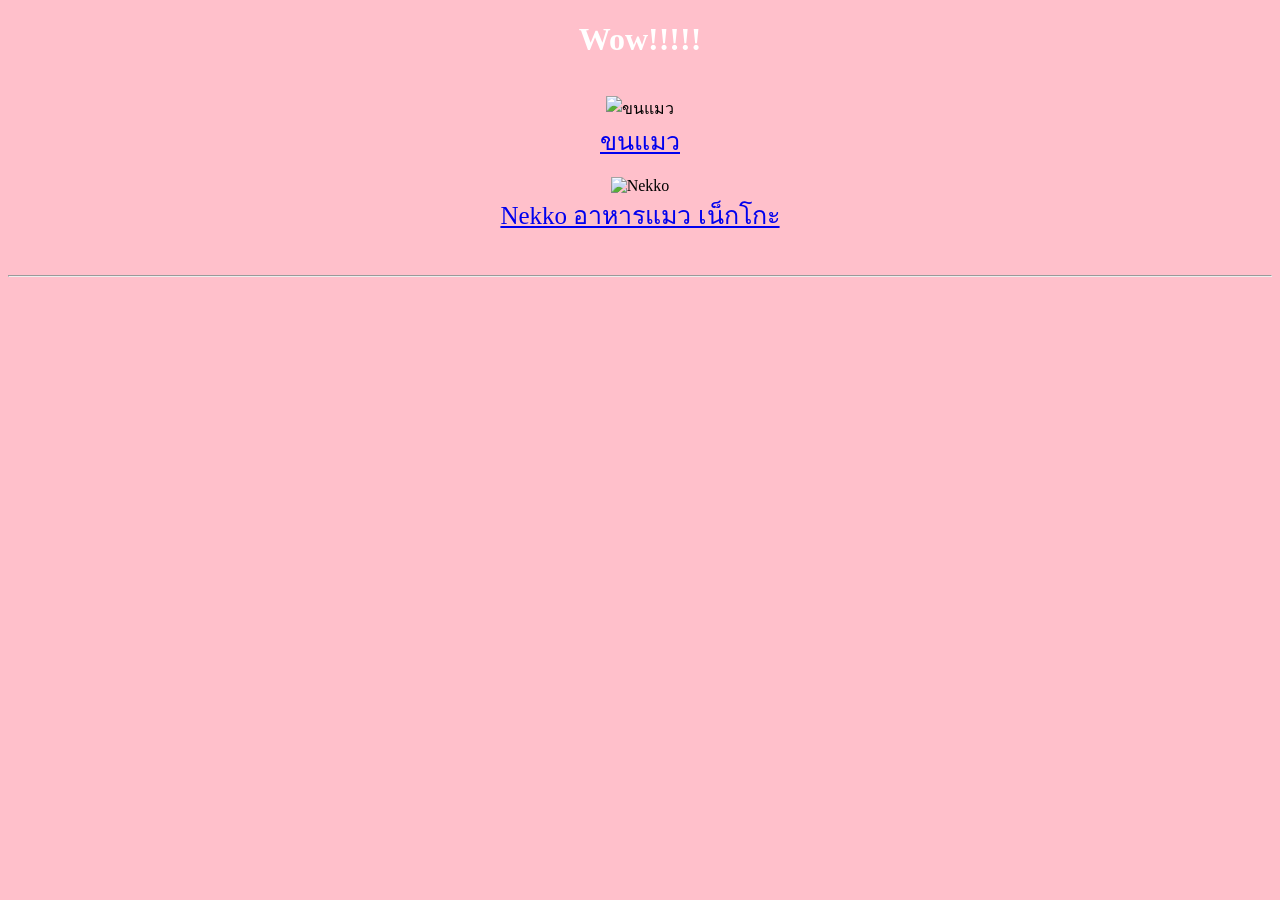
==== discovery_piscine/cell01/ex04/basics.html @ 4c0cb584 "Create basics.html" ====
<!DOCTYPE html>
<html lang="en">
<head>
    <meta charset="UTF-8">
    <meta name="viewport" content="width=device-width, initial-scale=1.0">
    <title>Basics</title>
</head>
<body style="background-color: pink;">

<h1 style="font-size: 40; text-align: center; color: white;">Wow!!!!!</h1>

<style>
    .image {
        display: flex;
        gap: 20px;
        justify-content: center;
    }
</style>

<div class="image">
<figure style="text-align: center;">
    <img src="fur.webp" alt="ขนแมว" width="560" height="560">
    <figcaption><a style="font-size: 25px; font-display: block ;" href="https://shopee.co.th/product/86322262/6080402891?gads_t_sig=VTJGc2RHVmtYMTlxTFVSVVRrdENkVEg0SDd3VWo1MDQyT052d3EvY1B4YTREZXF1RDk4TytpamNpSWErT091dnNENTZnWng0bEsvRnd2Rzl4d1RWMmZiTG1DbmRhTml2a0p0VFdZNDdLVnFiZnBTSWQyUkNvZUdaOTNZdCsxUzA&gad_source=1&gad_campaignid=15762519334&gbraid=0AAAAADPpYO08nv4luikV8MF_kTC58BEHg&gclid=CjwKCAjwmenCBhA4EiwAtVjzmpAuwQ4nk9uaDcpKlP3Z92GpKZ_KLdrAAVVKLfD8sc7WPyN6RTQyEBoCeE4QAvD_BwE">ขนแมว</a></figcaption>

<figure style="text-align: center;">
    <img src="nekko.webp" alt="Nekko" width="560" height="560">
    <figcaption><a style="font-size: 25px; font-display: block ;" href="https://shopee.co.th/(%E0%B8%A2%E0%B8%81%E0%B9%82%E0%B8%AB%E0%B8%A512-%E0%B8%8B%E0%B8%AD%E0%B8%87)-Nekko-%E0%B8%AD%E0%B8%B2%E0%B8%AB%E0%B8%B2%E0%B8%A3%E0%B9%81%E0%B8%A1%E0%B8%A7-%E0%B9%80%E0%B8%99%E0%B9%87%E0%B8%81%E0%B9%82%E0%B8%81%E0%B8%B0-%E0%B9%81%E0%B8%9A%E0%B8%9A%E0%B9%80%E0%B8%9B%E0%B8%B5%E0%B8%A2%E0%B8%81-70g.-%E0%B8%AA%E0%B8%B9%E0%B8%95%E0%B8%A3-%E0%B8%A5%E0%B8%B9%E0%B8%81%E0%B9%81%E0%B8%A1%E0%B8%A7-%E0%B9%80%E0%B8%88%E0%B8%A5%E0%B8%A5%E0%B8%B5%E0%B9%88-%E0%B9%80%E0%B8%81%E0%B8%A3%E0%B8%A7%E0%B8%B5%E0%B9%88-7--i.722376275.27621241233?sp_atk=46bcf583-1f35-417f-9747-0e5479c16867&xptdk=46bcf583-1f35-417f-9747-0e5479c16867">Nekko อาหารแมว เน็กโกะ </a></figcaption>
</figure>
</div>

<hr style="color: black; size: 5px;">
<p></p>

</body>
</html>
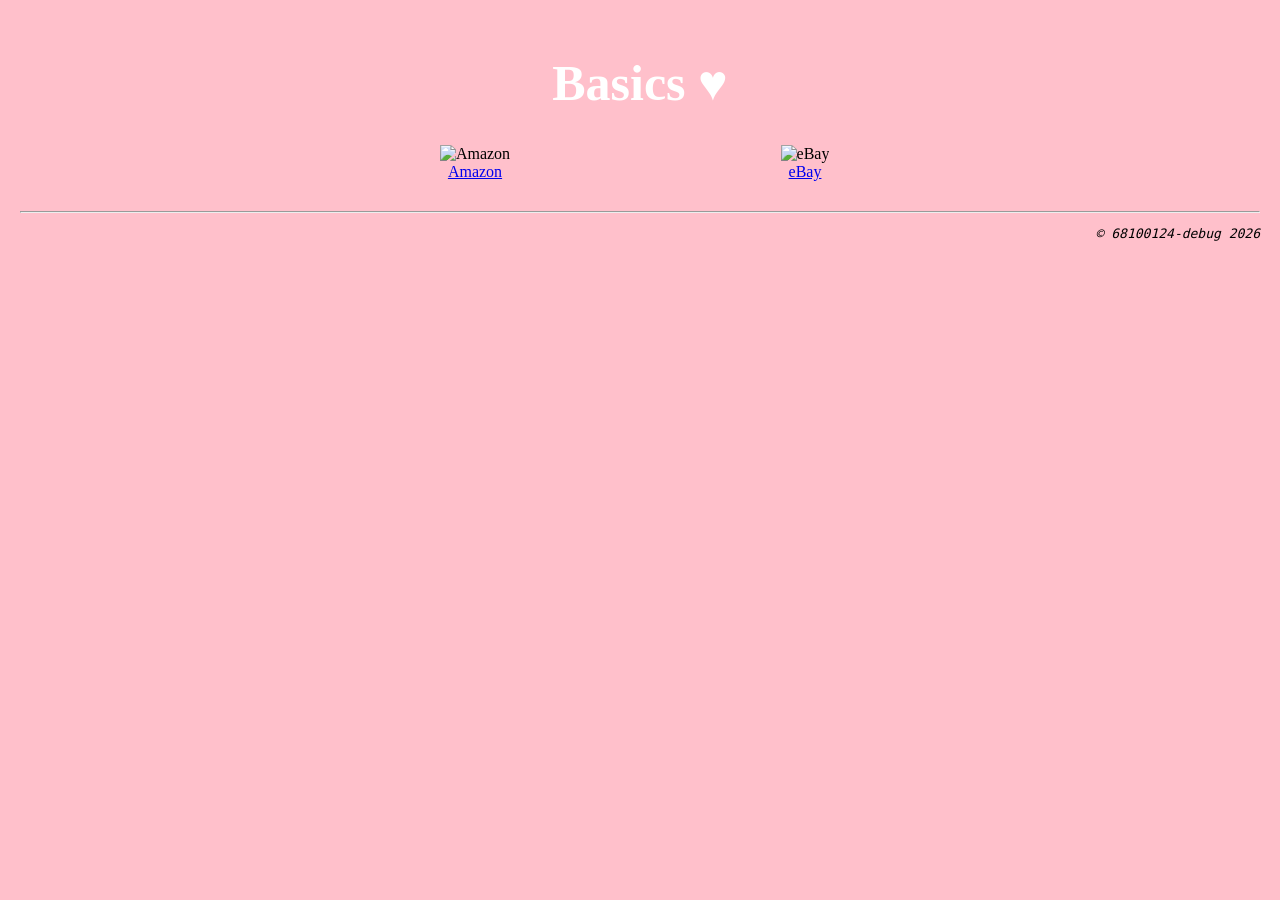
==== commit bf73bcc6: "Update basics.html" ====
--- a/discovery_piscine/cell01/ex04/basics.html
+++ b/discovery_piscine/cell01/ex04/basics.html
@@ -4,32 +4,72 @@
     <meta charset="UTF-8">
     <meta name="viewport" content="width=device-width, initial-scale=1.0">
     <title>Basics</title>
+
+    <style>
+        body {
+            background-color: pink;
+            margin: 0;
+            padding: 20px;
+        }
+
+        h1 {
+            color: white;
+            text-align: center;
+            font-size: 50px;
+        }
+
+        .shops {
+            display: flex;
+            justify-content: center;
+            gap: 30px;
+            text-align: center;
+        }
+
+        .shop {
+            width: 300px;
+        }
+
+        .shop img {
+            width: 300px;
+            height: 200px;
+            object-fit: cover;
+        }
+
+        hr {
+            margin-top: 30px;
+        }
+
+        .copyright {
+            text-align: right;
+            font-family: monospace;
+            font-style: italic;
+        }
+    </style>
 </head>
-<body style="background-color: pink;">
 
-<h1 style="font-size: 40; text-align: center; color: white;">Wow!!!!!</h1>
+<body>
 
-<style>
-    .image {
-        display: flex;
-        gap: 20px;
-        justify-content: center;
-    }
-</style>
+    <h1>Basics ♥</h1>
 
-<div class="image">
-<figure style="text-align: center;">
-    <img src="fur.webp" alt="ขนแมว" width="560" height="560">
-    <figcaption><a style="font-size: 25px; font-display: block ;" href="https://shopee.co.th/product/86322262/6080402891?gads_t_sig=VTJGc2RHVmtYMTlxTFVSVVRrdENkVEg0SDd3VWo1MDQyT052d3EvY1B4YTREZXF1RDk4TytpamNpSWErT091dnNENTZnWng0bEsvRnd2Rzl4d1RWMmZiTG1DbmRhTml2a0p0VFdZNDdLVnFiZnBTSWQyUkNvZUdaOTNZdCsxUzA&gad_source=1&gad_campaignid=15762519334&gbraid=0AAAAADPpYO08nv4luikV8MF_kTC58BEHg&gclid=CjwKCAjwmenCBhA4EiwAtVjzmpAuwQ4nk9uaDcpKlP3Z92GpKZ_KLdrAAVVKLfD8sc7WPyN6RTQyEBoCeE4QAvD_BwE">ขนแมว</a></figcaption>
+    <div class="shops">
 
-<figure style="text-align: center;">
-    <img src="nekko.webp" alt="Nekko" width="560" height="560">
-    <figcaption><a style="font-size: 25px; font-display: block ;" href="https://shopee.co.th/(%E0%B8%A2%E0%B8%81%E0%B9%82%E0%B8%AB%E0%B8%A512-%E0%B8%8B%E0%B8%AD%E0%B8%87)-Nekko-%E0%B8%AD%E0%B8%B2%E0%B8%AB%E0%B8%B2%E0%B8%A3%E0%B9%81%E0%B8%A1%E0%B8%A7-%E0%B9%80%E0%B8%99%E0%B9%87%E0%B8%81%E0%B9%82%E0%B8%81%E0%B8%B0-%E0%B9%81%E0%B8%9A%E0%B8%9A%E0%B9%80%E0%B8%9B%E0%B8%B5%E0%B8%A2%E0%B8%81-70g.-%E0%B8%AA%E0%B8%B9%E0%B8%95%E0%B8%A3-%E0%B8%A5%E0%B8%B9%E0%B8%81%E0%B9%81%E0%B8%A1%E0%B8%A7-%E0%B9%80%E0%B8%88%E0%B8%A5%E0%B8%A5%E0%B8%B5%E0%B9%88-%E0%B9%80%E0%B8%81%E0%B8%A3%E0%B8%A7%E0%B8%B5%E0%B9%88-7--i.722376275.27621241233?sp_atk=46bcf583-1f35-417f-9747-0e5479c16867&xptdk=46bcf583-1f35-417f-9747-0e5479c16867">Nekko อาหารแมว เน็กโกะ </a></figcaption>
-</figure>
-</div>
+        <div class="shop">
+            <img src="https://placehold.co/300x200?text=Amazon" alt="Amazon">
+            <br>
+            <a href="https://www.amazon.com/">Amazon</a>
+        </div>
 
-<hr style="color: black; size: 5px;">
-<p></p>
+        <div class="shop">
+            <img src="https://placehold.co/300x200?text=eBay" alt="eBay">
+            <br>
+            <a href="https://www.ebay.com/">eBay</a>
+        </div>
+
+    </div>
+
+    <hr>
+
+    <p class="copyright">© 68100124-debug 2026</p>
 
 </body>
-</html> 
+</html>
